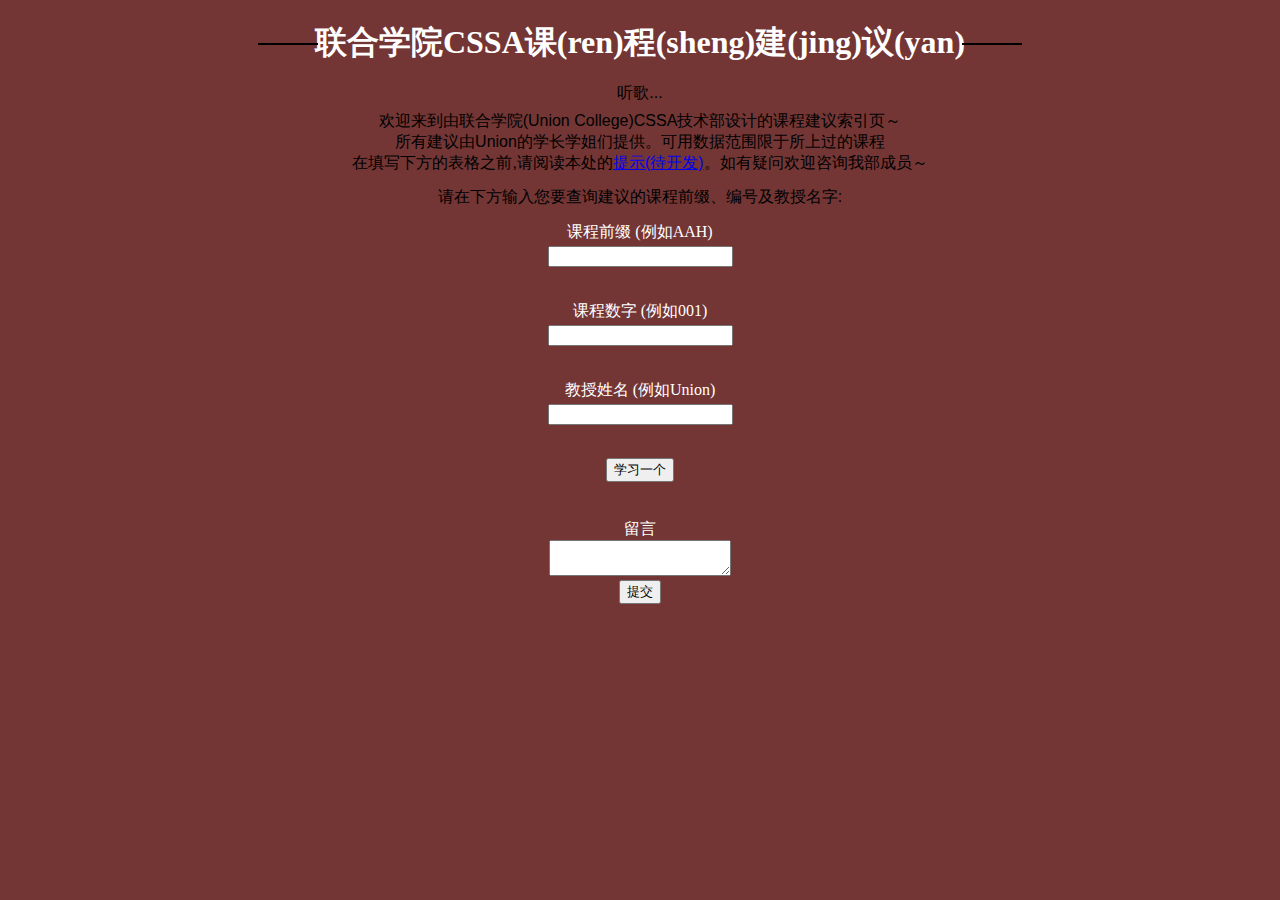
==== index.html @ 06cac9c4 "update 122220" ====
<!-- the first goal is to set up a robust, understandable, modular, reusable, encapsulated, and efficient design -->
<!-- then it is to set up the server and adjust php config, building up a static web page, to resolve 404 -->
<!-- extend scale to website by looping through step 1 and 2 -->
<!DOCTYPE html>
<html lang="en"> <!-- to fix -->
<head>
    <meta charset="UTF-8">
    <title>Union College CSSA Course Catalog (Chinese Ver.)</title>
    <link rel="stylesheet" type="text/css" href="index.css">
</head>
<script type="text/javascript" src="index.js"></script>
<body onload="loadAll()">
    <h1>联合学院CSSA课(ren)程(sheng)建(jing)议(yan)</h1>
    <p id="lyrics" onclick="displayMessage()">听歌...<br><br></p>
    <div id="welcome">
        欢迎来到由联合学院(Union College)CSSA技术部设计的课程建议索引页～<br>
        所有建议由Union的学长学姐们提供。可用数据范围限于所上过的课程<br>
        在填写下方的表格之前,请阅读本处的<a href="tips.html">提示(待开发)</a>。如有疑问欢迎咨询我部成员～
    </div>
    <div id="please_input">
        请在下方输入您要查询建议的课程前缀、编号及教授名字:
    </div>
    <form id="course_catalog" action="/index_suggest.php" method="post" enctype="application/x-www-form-urlencoded">
        <!-- revise action -->
        <div id="form_content">
            <!-- input categories: prefix-number or professor -->
            <!-- may need to handle multiple input -->
            <!-- input of professor: may need to handle input either in first name or last name -->
            <div id="course_prefix">
                <label for="course_prefix_input">课程前缀 (例如AAH)</label><br>
                <input list="prefix_collection" id="course_prefix_input" name="course_prefix_input"
                       oninput="validateCoursePrefix()"/><br>
                <datalist id="prefix_collection"></datalist>
                <p id="course_prefix_error"></p>
            </div>
            <div id="course_number">
                <label for="course_number_input">课程数字 (例如001)</label><br>
                <input type="text" list="number_collection" name="course_number_input" id="course_number_input"
                       oninput="validateCourseNumber()"><br>
                <datalist id="number_collection"></datalist>
                <p id="course_number_error"></p>
            </div>
            <div id="professor">
                <label for="professor_input">教授姓名 (例如Union)</label><br>
                <input type="text" name="professor" id="professor_input"><br>
                <p id="professor_error"></p>
            </div>
            <!-- add oninput="validateProfessor()" -->
            <button id="suggest_button" type="submit" value="Suggest" onclick="validateForm();">学习一个</button><br><br>
        </div>
    </form>
    <div id="comments">
        <label for="comments_input">留言</label><br>
        <textarea name="comments" id="comments_input"></textarea><br>
        <button id="comments_submit_button" type="submit" value="Submit">提交</button>
        <!-- add onclick="validateComments()" -->
    </div>
    <!--            <label for="course_prefix_alert"></label>-->
    <!--            <input type="text" name="course_prefix_alert" id="course_prefix_alert">-->
</body>
</html>
---- index.css ----
body {
    background-color: #733635;
}

h1 {
    color: white;
    text-align: center;
    position: relative;
    font-family: cursive;
}

h1:before {
    border-color: white;
    content: "";
    display: block;
    width: 60px;
    height: 2px;
    background: #000;
    top: 50%;
    left: 250px;
    position: absolute;
}

h1:after {
    color: white;
    content: "";
    display: block;
    width: 60px;
    height: 2px;
    background: #000;
    top: 50%;
    right: 250px;
    position: absolute;
}

p {
    margin: 0;
    line-height: 12px;
}

/*span {*/
/**/
/*}*/

label {
    color: white;
}

input {
    margin-bottom: 20px;
}

.pad {
    height: 20px;
}

#lang_ver {
    /*position: relative;*/
    /*top: 0;*/
    color: white;
    right: 0;
    /*width: 100px;*/
    /*text-align:right;*/
}

#lyrics {
    /*color: white;*/
    text-align: center;
    font-family: sans-serif;
}

#welcome {
    /*font*/
    /*color: white;*/
    margin: auto;
    text-align: justify;
    text-align-last: center;
    width: 800px;
    padding-bottom: 1%;
    font-family: sans-serif;
    font-size: 12pt;
}

#please_input {
    /*color: white;*/
    font-family: sans-serif;
    text-align: center;
}

#form_content {
    /*font*/
    margin: auto;
    text-align: center;
    width: 600px;
    padding-top: 1%;
    padding-bottom: 1%;
    line-height: 1.5;
    /*height: 200px;*/
    /*border: 1px solid black;*/
    /*line-height: 25px;*/
    /*top: 25%;*/
    /*position: relative;*/
    /*right: 535px;*/
    /*display: table;*/
    /*justify-content: space-between;*/
    /*vertical-align: middle;*/
    /*transform: translate(50%, -50%);*/
}

#form_content p {
    line-height: 0;
    padding-bottom: 12px;
}

#comments {
    /*font*/
    text-align: center;
}

/*#course_prefix_input, #course_number_input, #professor, #suggest_button {*/
/*    padding: 2px;*/
/*}*/

/*#course_prefix_input {*/
/*    border-color: yellow;*/
/*}*/

/*#course_prefix_alert {*/
/*    border-style: hidden;*/
/*}*/
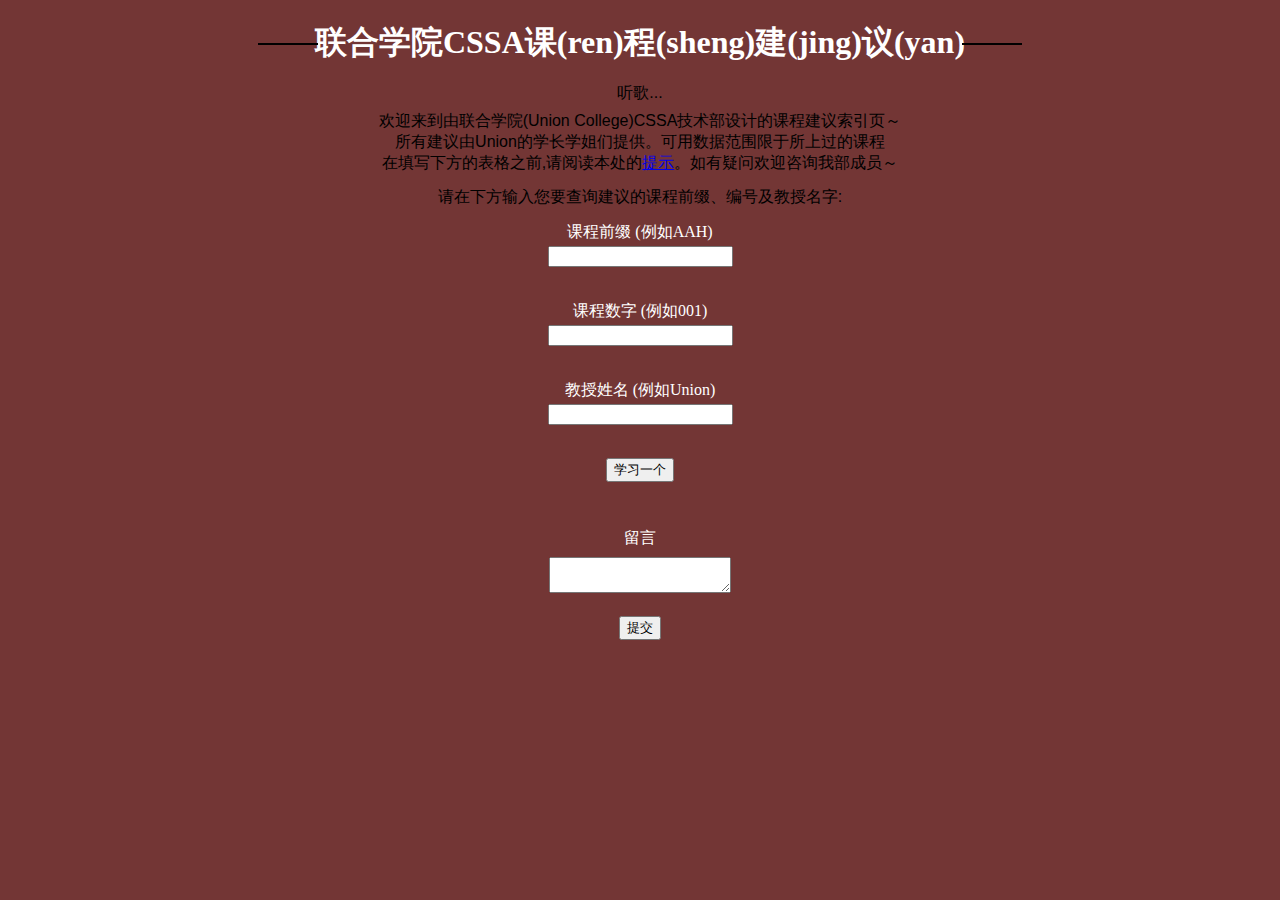
==== commit 0ac15308: "update 122420" ====
--- a/index.html
+++ b/index.html
@@ -5,7 +5,7 @@
 <html lang="en"> <!-- to fix -->
 <head>
     <meta charset="UTF-8">
-    <title>Union College CSSA Course Catalog (Chinese Ver.)</title>
+    <title>Union College CSSA Course Catalog</title>
     <link rel="stylesheet" type="text/css" href="index.css">
 </head>
 <script type="text/javascript" src="index.js"></script>
@@ -15,30 +15,30 @@
     <div id="welcome">
         欢迎来到由联合学院(Union College)CSSA技术部设计的课程建议索引页～<br>
         所有建议由Union的学长学姐们提供。可用数据范围限于所上过的课程<br>
-        在填写下方的表格之前,请阅读本处的<a href="tips.html">提示(待开发)</a>。如有疑问欢迎咨询我部成员～
+        在填写下方的表格之前,请阅读本处的<a href="tips.html">提示</a>。如有疑问欢迎咨询我部成员～
     </div>
     <div id="please_input">
         请在下方输入您要查询建议的课程前缀、编号及教授名字:
     </div>
     <form id="course_catalog" action="/index_suggest.php" method="post" enctype="application/x-www-form-urlencoded">
-        <!-- revise action -->
+        <!-- revise action: need PHP if we do not use mailto (not yet) -->
         <div id="form_content">
             <!-- input categories: prefix-number or professor -->
             <!-- may need to handle multiple input -->
             <!-- input of professor: may need to handle input either in first name or last name -->
             <div id="course_prefix">
                 <label for="course_prefix_input">课程前缀 (例如AAH)</label><br>
-                <input list="prefix_collection" id="course_prefix_input" name="course_prefix_input"
+                <input type="text" list="prefix_collection" id="course_prefix_input" name="course_prefix_input"
                        oninput="validateCoursePrefix()"/><br>
                 <datalist id="prefix_collection"></datalist>
-                <p id="course_prefix_error"></p>
+                <p id="prefix_error"></p>
             </div>
             <div id="course_number">
                 <label for="course_number_input">课程数字 (例如001)</label><br>
                 <input type="text" list="number_collection" name="course_number_input" id="course_number_input"
                        oninput="validateCourseNumber()"><br>
                 <datalist id="number_collection"></datalist>
-                <p id="course_number_error"></p>
+                <p id="number_error"></p>
             </div>
             <div id="professor">
                 <label for="professor_input">教授姓名 (例如Union)</label><br>
@@ -47,6 +47,7 @@
             </div>
             <!-- add oninput="validateProfessor()" -->
             <button id="suggest_button" type="submit" value="Suggest" onclick="validateForm();">学习一个</button><br><br>
+            <!-- see if we need the validateForm() -->
         </div>
     </form>
     <div id="comments">
--- a/index.css
+++ b/index.css
@@ -115,6 +115,7 @@
 #comments {
     /*font*/
     text-align: center;
+    line-height: 2.4;
 }
 
 /*#course_prefix_input, #course_number_input, #professor, #suggest_button {*/
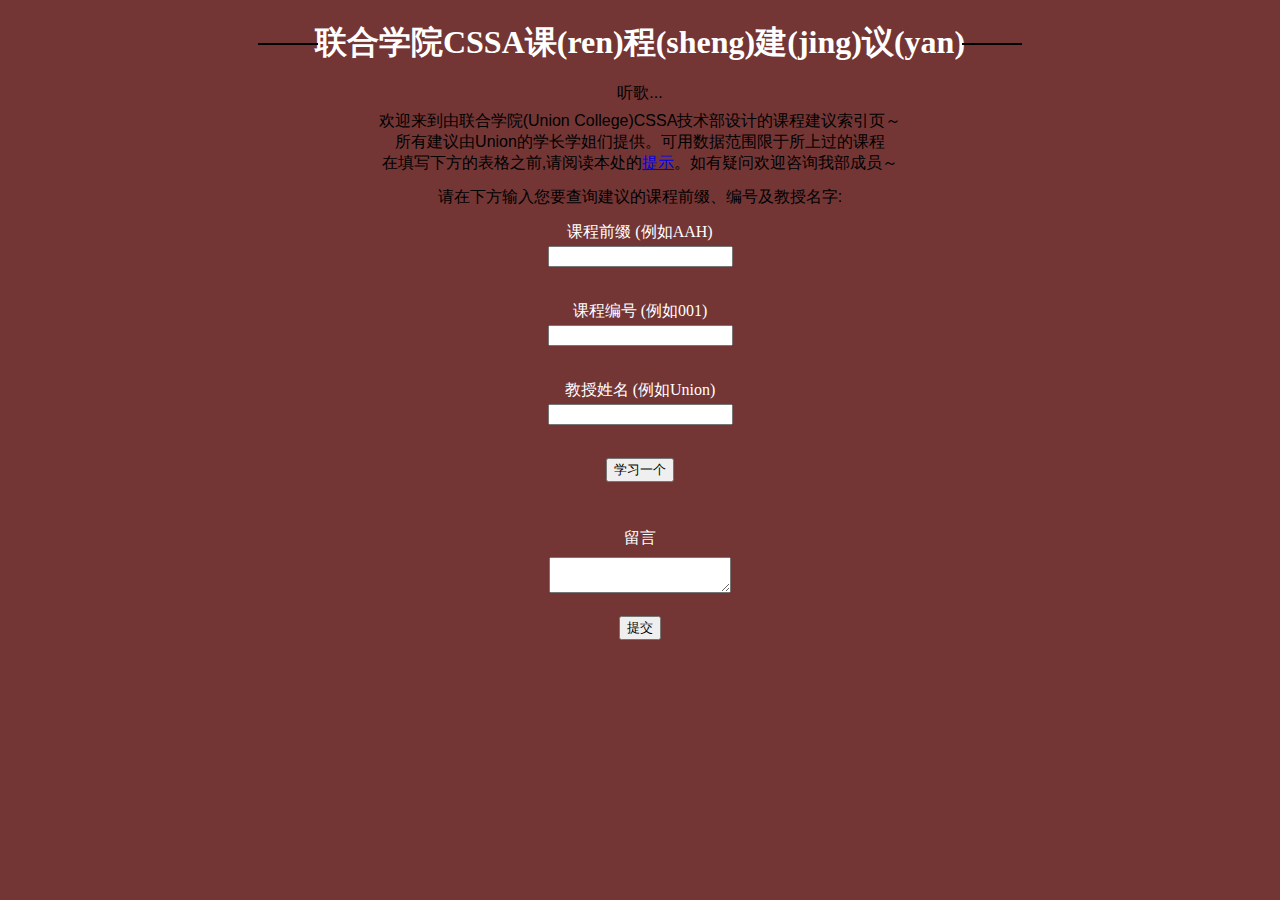
==== commit bfc68ff5: "update 122520" ====
--- a/index.html
+++ b/index.html
@@ -34,7 +34,7 @@
                 <p id="prefix_error"></p>
             </div>
             <div id="course_number">
-                <label for="course_number_input">课程数字 (例如001)</label><br>
+                <label for="course_number_input">课程编号 (例如001)</label><br>
                 <input type="text" list="number_collection" name="course_number_input" id="course_number_input"
                        oninput="validateCourseNumber()"><br>
                 <datalist id="number_collection"></datalist>
